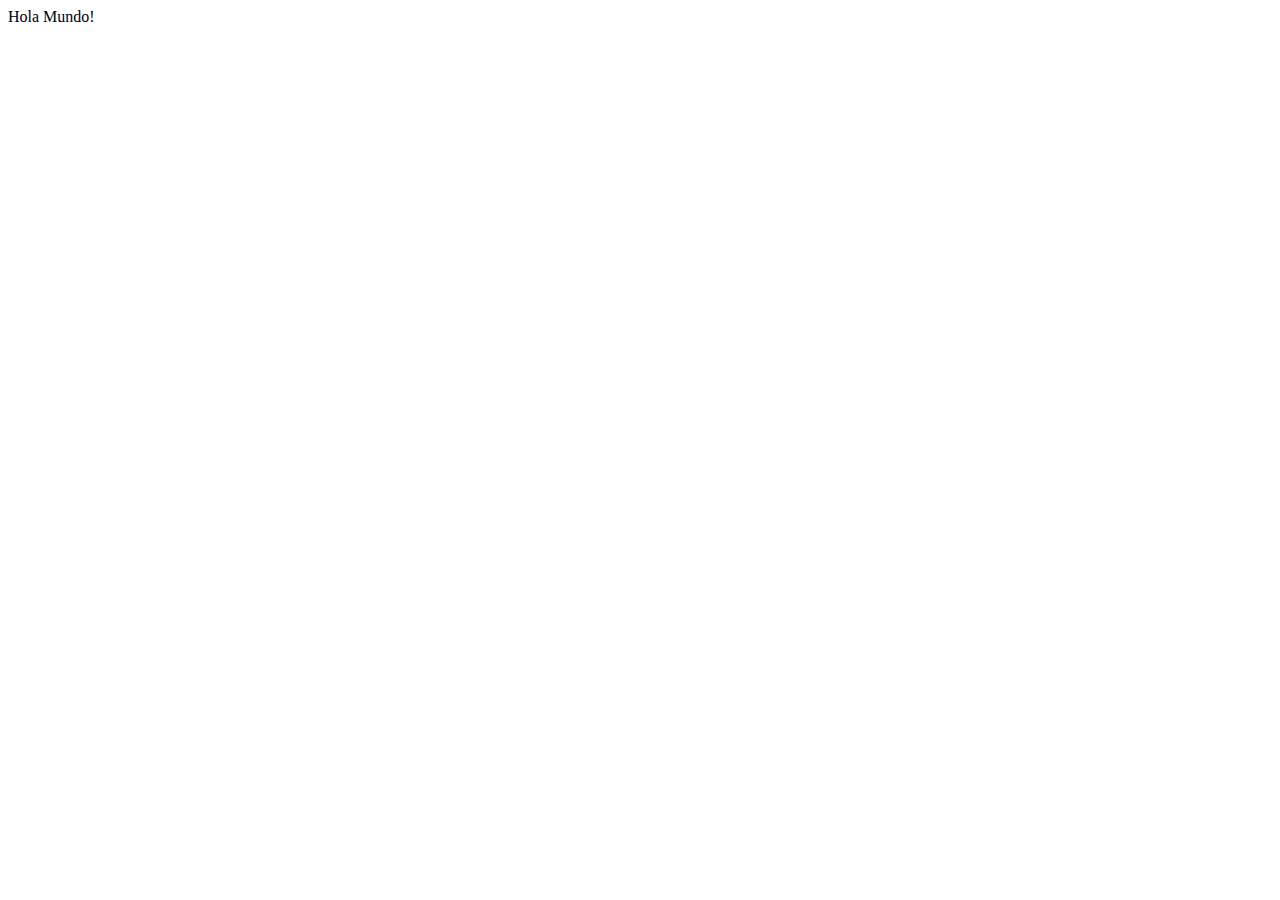
==== index.html @ e45718fc "Creando archivo index.html" ====
<!DOCTYPE html>
<html lang="en">
<head>
    <meta charset="UTF-8">
    <meta name="viewport" content="width=device-width, initial-scale=1.0">
    <title>Document</title>
</head>
<body>
    Hola Mundo!
</body>
</html>
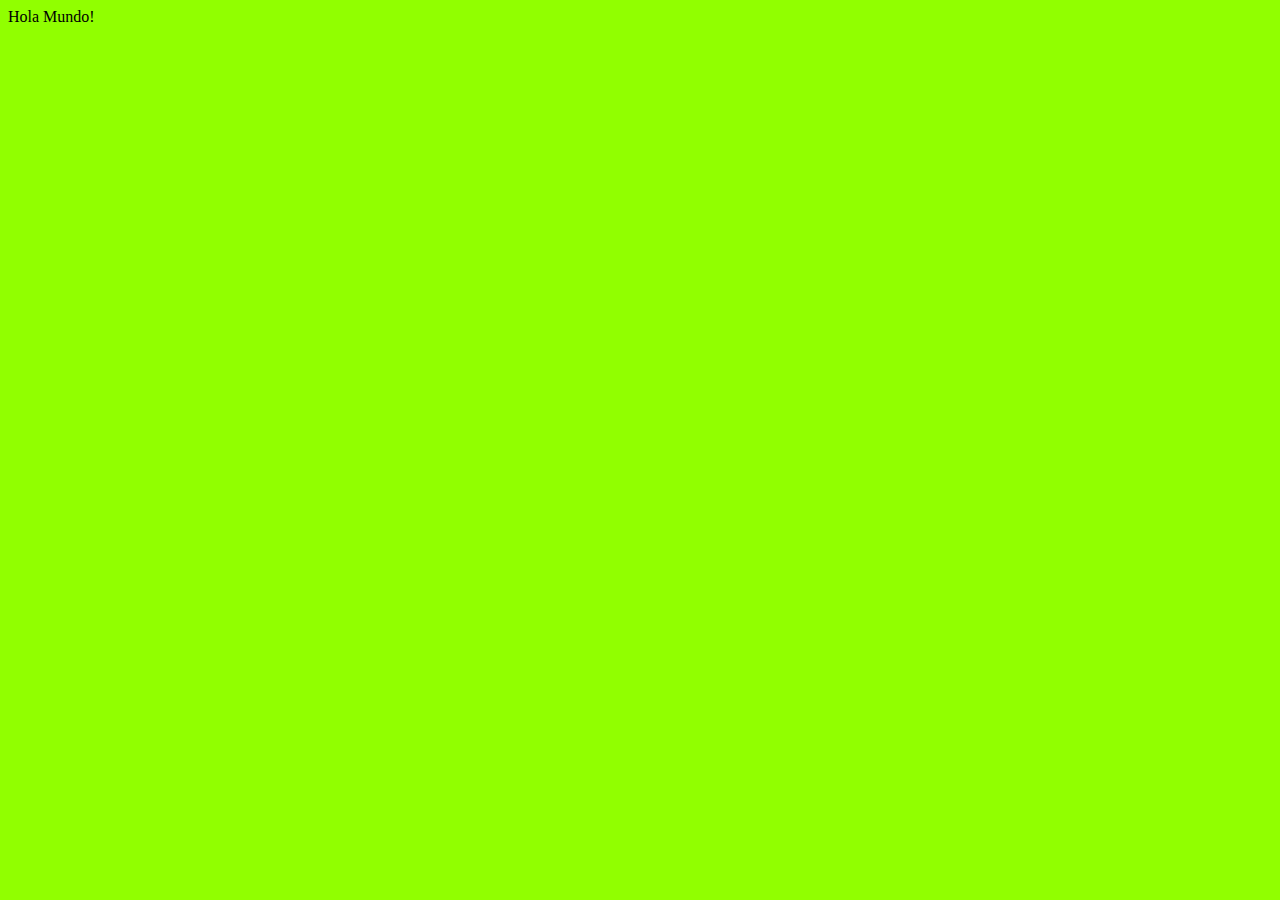
==== commit 70f9b658: "Cambiando background color" ====
--- a/index.html
+++ b/index.html
@@ -5,7 +5,7 @@
     <meta name="viewport" content="width=device-width, initial-scale=1.0">
     <title>Document</title>
 </head>
-<body>
+<body style="background-color: rgb(145, 255, 0);">
     Hola Mundo!
 </body>
 </html>
